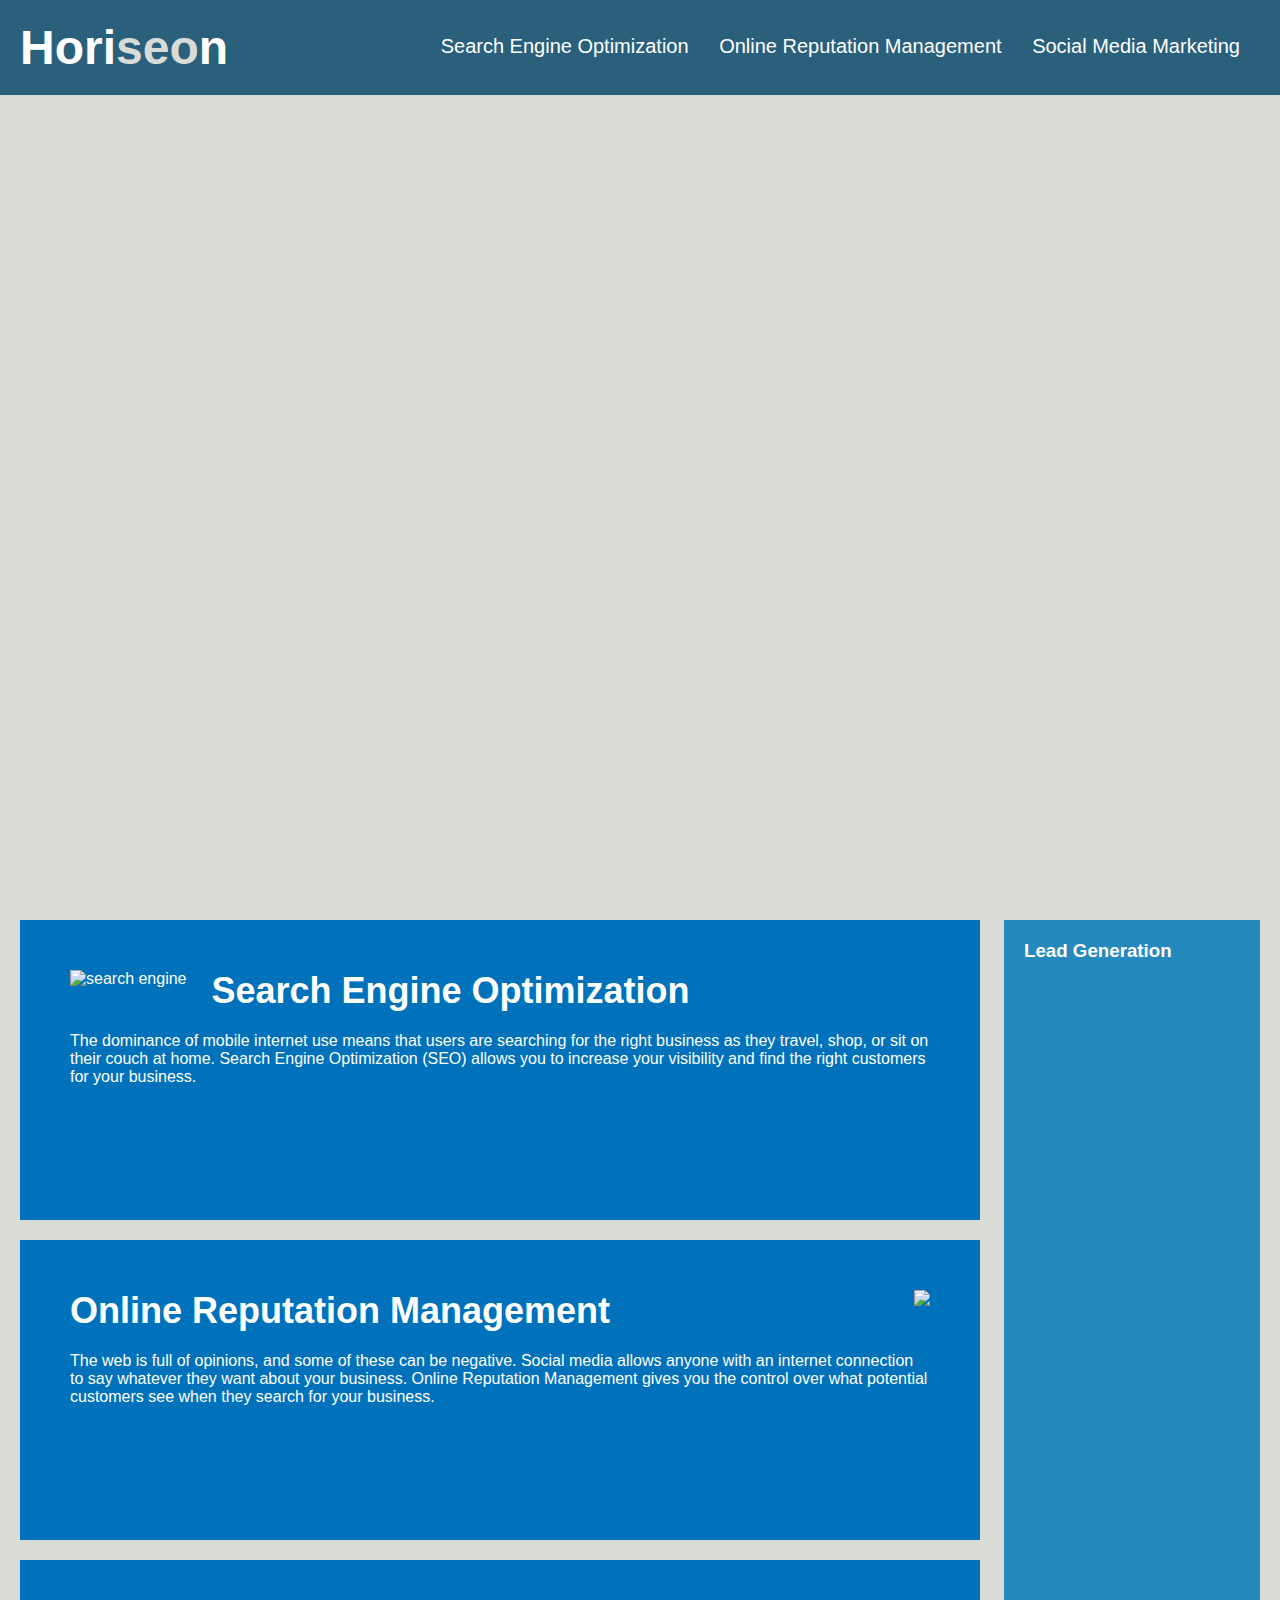
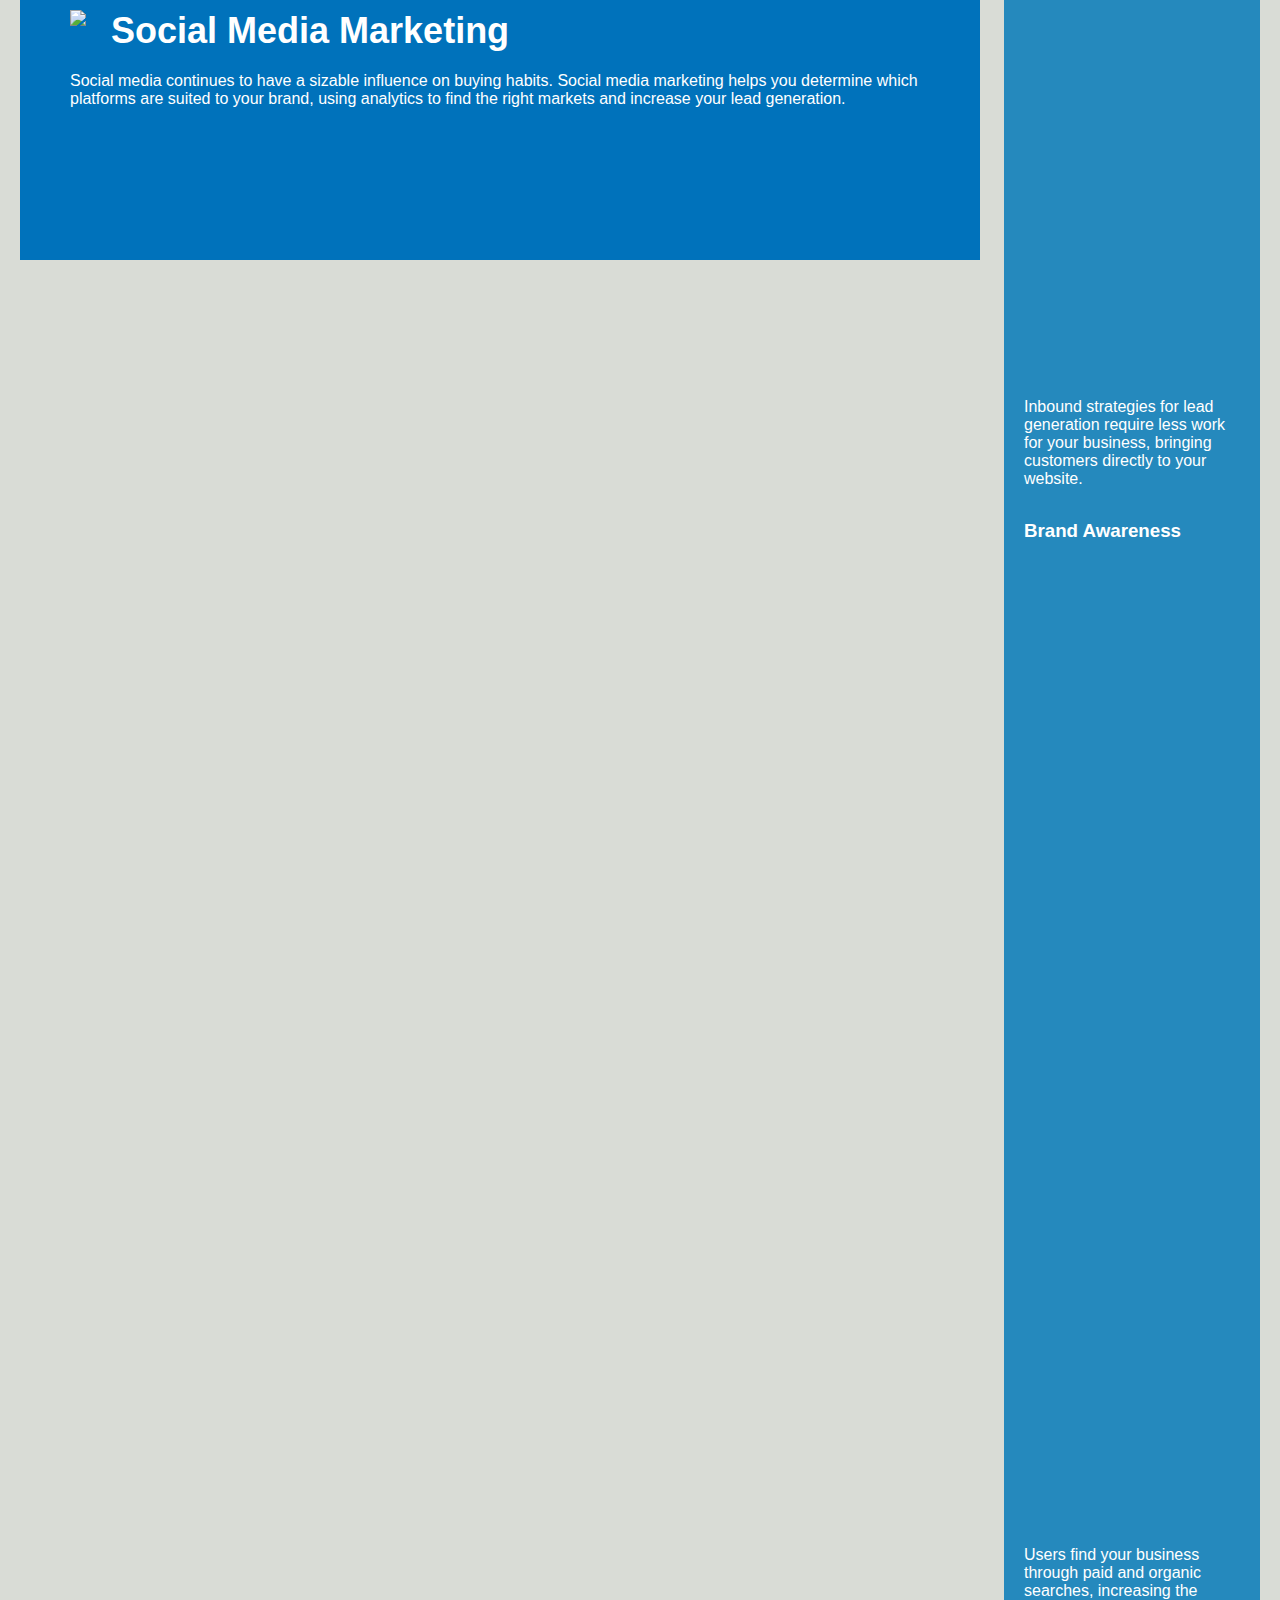
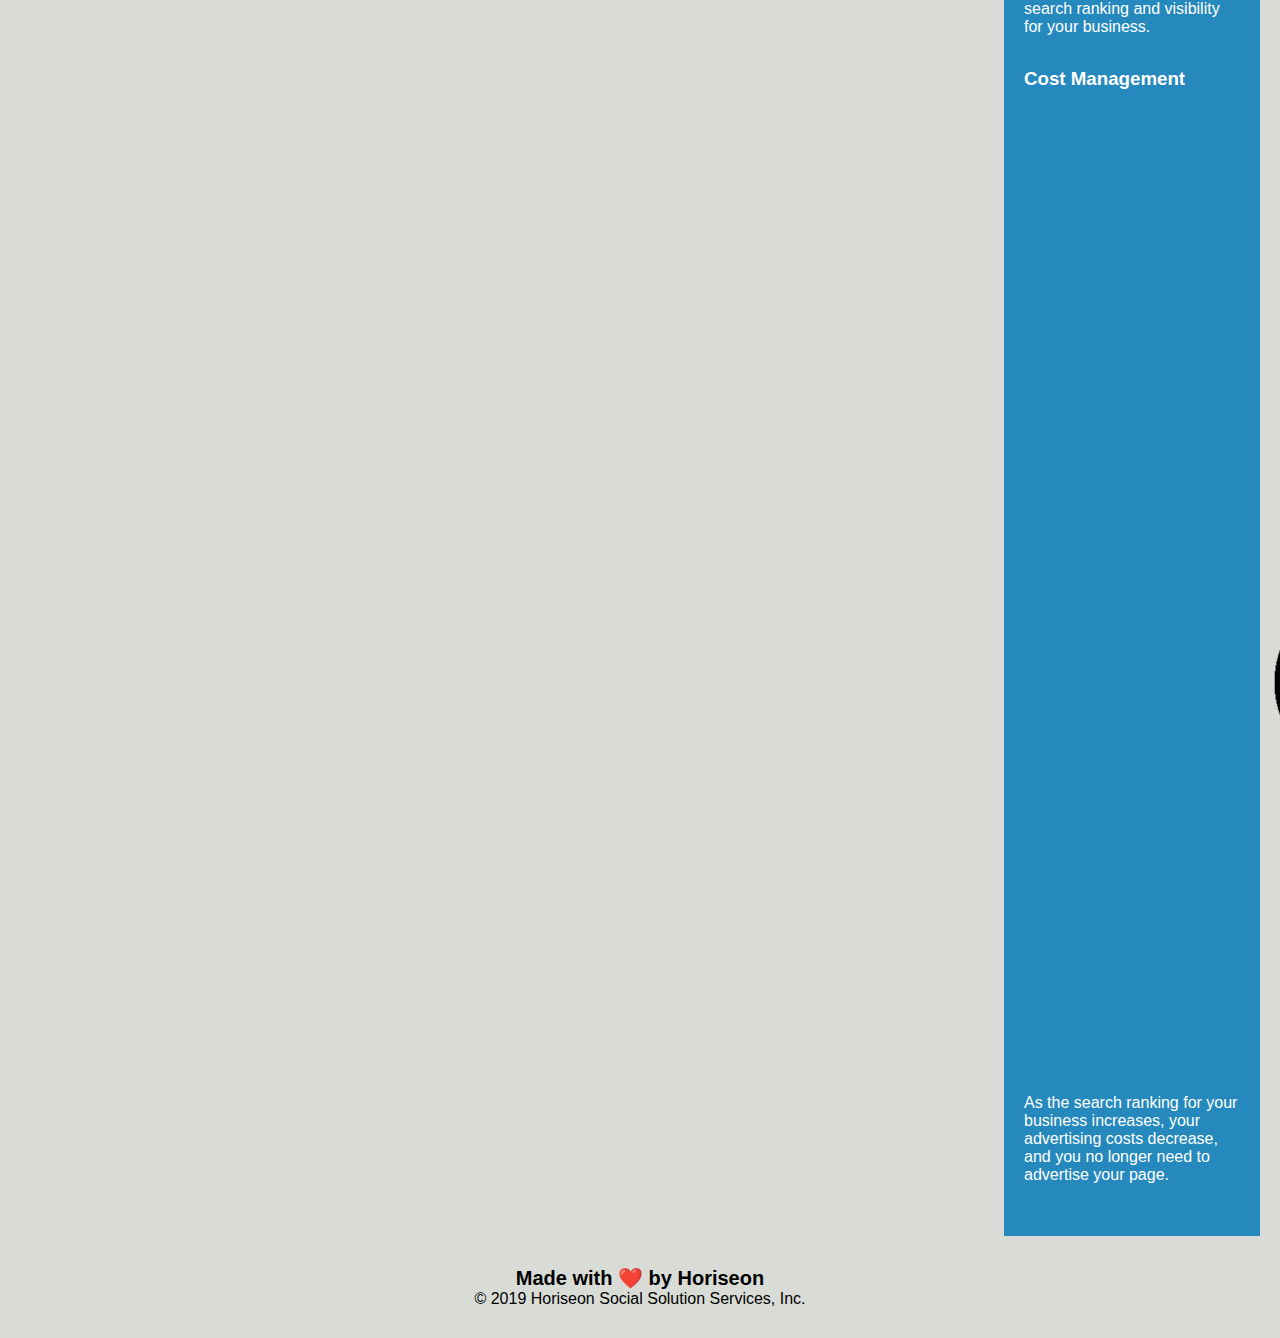
==== Develop/index.html @ 50aad02a "combinded brand classes into white class" ====
<!DOCTYPE html>
<html lang="en-us">

<head>
    <meta charset="UTF-8" />
    <link rel="stylesheet" href="./assets/css/style.css">
    <title>website</title>
</head>

<body>
    <header>
        <h1>Hori<span class="seo">seo</span>n</h1>
        <div>
            <ul>
                <li>
                    <a href="#search-engine-optimization">Search Engine Optimization</a>
                </li>
                <li>
                    <a href="#online-reputation-management">Online Reputation Management</a>
                </li>
                <li>
                    <a href="#social-media-marketing">Social Media Marketing</a>
                </li>
            </ul>
        </div>
    </header>
    <div class="hero"></div>
    <div class="content">
        <div class="search-engine-optimization">
            <img src="./assets/images/search-engine-optimization.jpg" alt="search engine" class="float-left" />
            <h2>Search Engine Optimization</h2>
            <p>
                The dominance of mobile internet use means that users are searching for the right business as they travel, shop, or sit on their couch at home. Search Engine Optimization (SEO) allows you to increase your visibility and find the right customers for your business.
            </p>
        </div>
        <div id="online-reputation-management" class="online-reputation-management">
            <img src="./assets/images/online-reputation-management.jpg" class="float-right" />
            <h2>Online Reputation Management</h2>
            <p>
                The web is full of opinions, and some of these can be negative. Social media allows anyone with an internet connection to say whatever they want about your business. Online Reputation Management gives you the control over what potential customers see when they search for your business.
            </p>
        </div>
        <div id="social-media-marketing" class="social-media-marketing">
            <img src="./assets/images/social-media-marketing.jpg" class="float-left" />
            <h2>Social Media Marketing</h2>
            <p>
                Social media continues to have a sizable influence on buying habits. Social media marketing helps you determine which platforms are suited to your brand, using analytics to find the right markets and increase your lead generation.
            </p>
        </div>
    </div>
    <div class="benefits">
        <div class="white">
            <h3 class="white">Lead Generation</h3>
            <img src="./assets/images/lead-generation.png" />
            <p>
                Inbound strategies for lead generation require less work for your business, bringing customers directly to your website.
            </p>
        </div>
        <div class="white">
            <h3>Brand Awareness</h3>
            <img src="./assets/images/brand-awareness.png" />
            <p>
                Users find your business through paid and organic searches, increasing the search ranking and visibility for your business.
            </p>
        </div>
        <div class="white">
            <h3>Cost Management</h3>
            <img src="./assets/images/cost-management.png"></img>
            <p>
                As the search ranking for your business increases, your advertising costs decrease, and you no longer need to advertise your page.
            </p>
        </div>
    </div>
    <div class="footer">
        <h2>Made with ❤️️ by Horiseon</h2>
        <p>
            &copy; 2019 Horiseon Social Solution Services, Inc.
        </p>
    </div>
</body>

</html>
---- Develop/assets/css/style.css ----
* {
    box-sizing: border-box;
    padding: 0;
    margin: 0;
}

body {
    background-color: #d9dcd6;
}

header {
    padding: 20px;
    font-family: 'Trebuchet MS', 'Lucida Sans Unicode', 'Lucida Grande', 'Lucida Sans', Arial, sans-serif;
    background-color: #2a607c;
    color: #ffffff;
}

header h1 {
    display: inline-block;
    font-size: 48px;
}

header h1 .seo {
    color: #d9dcd6;
}

header div {
    padding-top: 15px;
    margin-right: 20px;
    float: right;
    font-family: 'Gill Sans', 'Gill Sans MT', Calibri, 'Trebuchet MS', sans-serif;
    font-size: 20px;
}

header div ul {
    list-style-type: none;
}

header div ul li {
    display: inline-block;
    margin-left: 25px;
}

a {
    color: #ffffff;
    text-decoration: none;
}

p {
    font-size: 16px;
}

.hero {
    height: 800px;
    width: 100%;
    margin-bottom: 25px;
    background-image: url("../images/digital-marketing-meeting.jpg");
    background-size: cover;
    background-position: center;
}

.float-left {
    float: left;
    margin-right: 25px;
}

.float-right {
    float: right;
    margin-left: 25px;
}

.content {
    width: 75%;
    display: inline-block;
    margin-left: 20px;
}

.benefits {
    margin-right: 20px;
    padding: 20px;
    clear: both;
    float: right;
    width: 20%;
    height: 100%;
    font-family: 'Gill Sans', 'Gill Sans MT', Calibri, 'Trebuchet MS', sans-serif;
    background-color: #2589bd;
}

.white {
    margin-bottom: 32px;
    color: #ffffff;
}


.benefit-lead h3 {
    margin-bottom: 10px;
    text-align: center;
}

.benefit-brand h3 {
    margin-bottom: 10px;
    text-align: center;
}

.benefit-cost h3 {
    margin-bottom: 10px;
    text-align: center;
}

.benefit-lead img {
    display: block;
    margin: 10px auto;
    max-width: 150px;
}

.benefit-brand img {
    display: block;
    margin: 10px auto;
    max-width: 150px;
}

.benefit-cost img {
    display: block;
    margin: 10px auto;
    max-width: 150px;
}

.search-engine-optimization {
    margin-bottom: 20px;
    padding: 50px;
    height: 300px;
    font-family: 'Gill Sans', 'Gill Sans MT', Calibri, 'Trebuchet MS', sans-serif;
    background-color: #0072bb;
    color: #ffffff;
}

.online-reputation-management {
    margin-bottom: 20px;
    padding: 50px;
    height: 300px;
    font-family: 'Gill Sans', 'Gill Sans MT', Calibri, 'Trebuchet MS', sans-serif;
    background-color: #0072bb;
    color: #ffffff;
}

.social-media-marketing {
    margin-bottom: 20px;
    padding: 50px;
    height: 300px;
    font-family: 'Gill Sans', 'Gill Sans MT', Calibri, 'Trebuchet MS', sans-serif;
    background-color: #0072bb;
    color: #ffffff;
}

.search-engine-optimization img {
    max-height: 200px;
}

.online-reputation-management img {
    max-height: 200px;
}

.social-media-marketing img {
    max-height: 200px;
}

.search-engine-optimization h2 {
    margin-bottom: 20px;
    font-size: 36px;
}

.online-reputation-management h2 {
    margin-bottom: 20px;
    font-size: 36px;
}

.social-media-marketing h2 {
    margin-bottom: 20px;
    font-size: 36px;
}

.footer {
    padding: 30px;
    clear: both;
    font-family: 'Trebuchet MS', 'Lucida Sans Unicode', 'Lucida Grande', 'Lucida Sans', Arial, sans-serif;
    text-align: center;
}

.footer h2 {
    font-size: 20px;
}
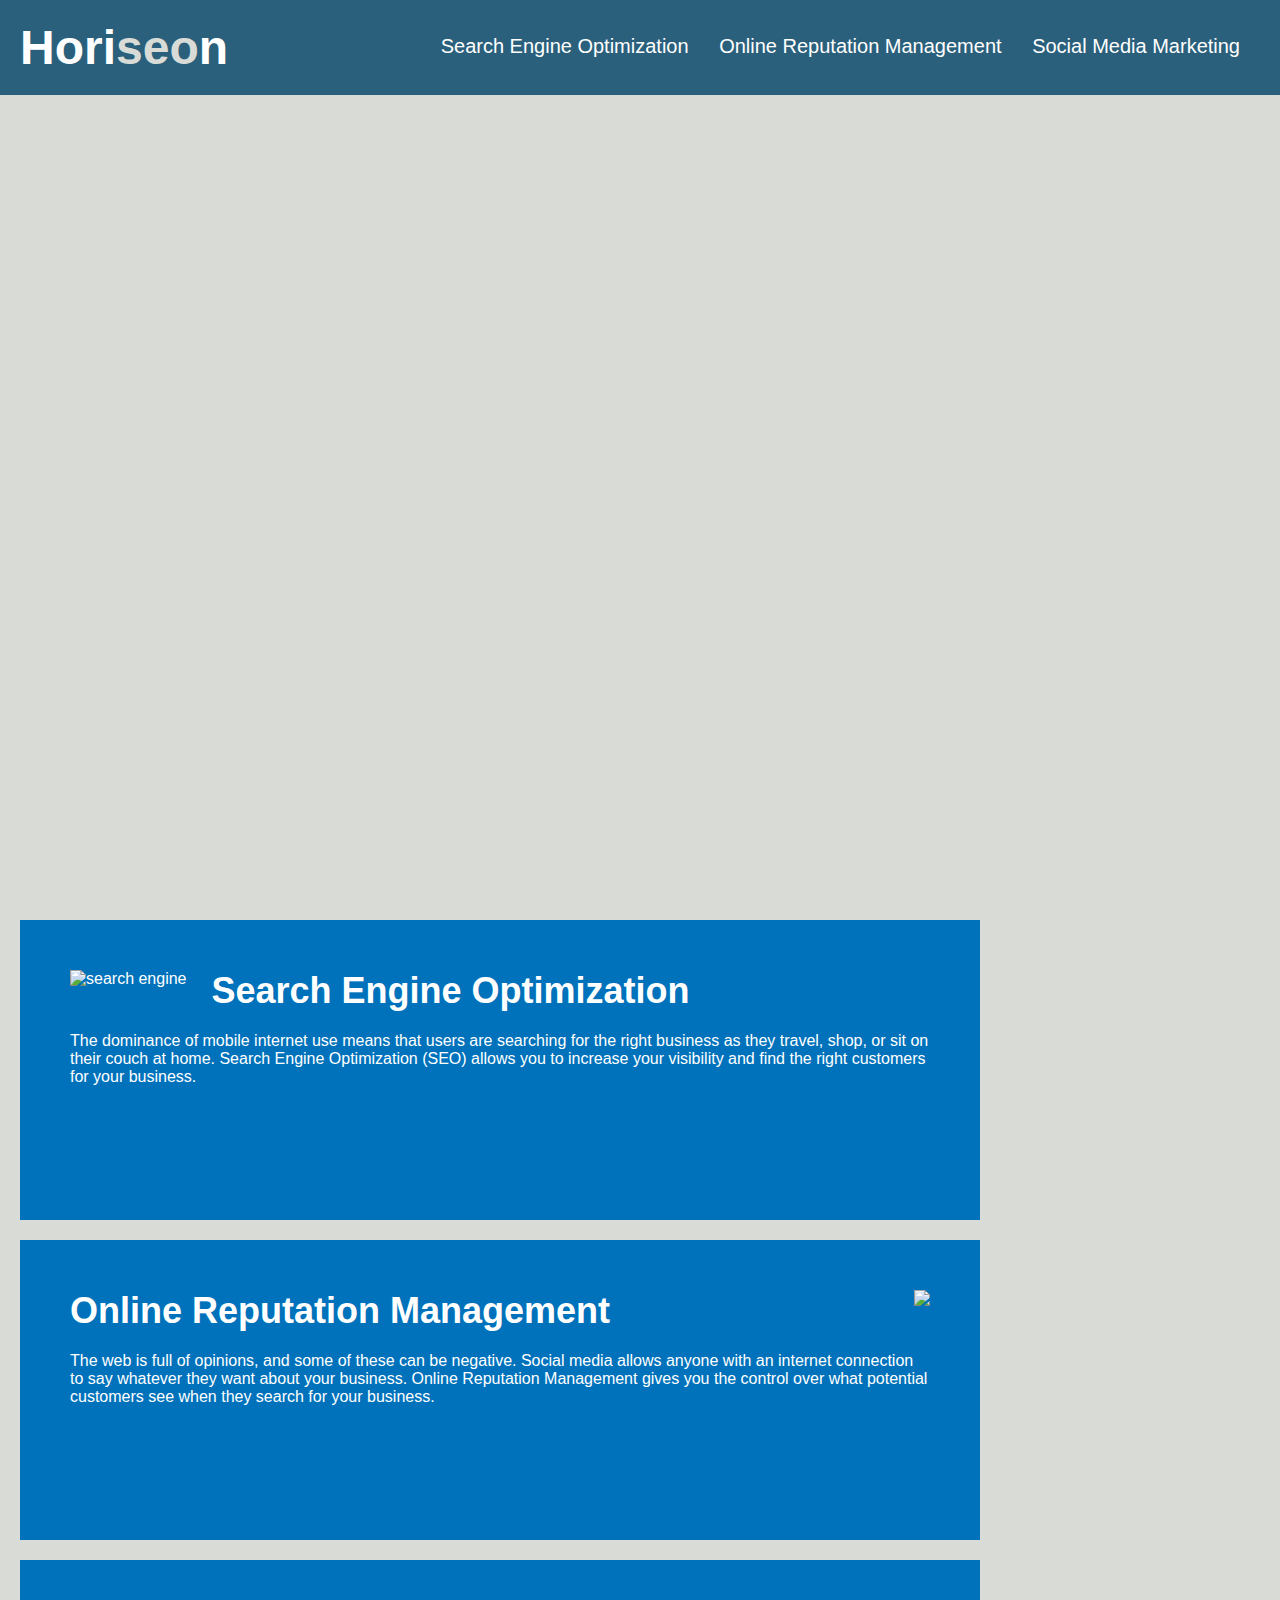
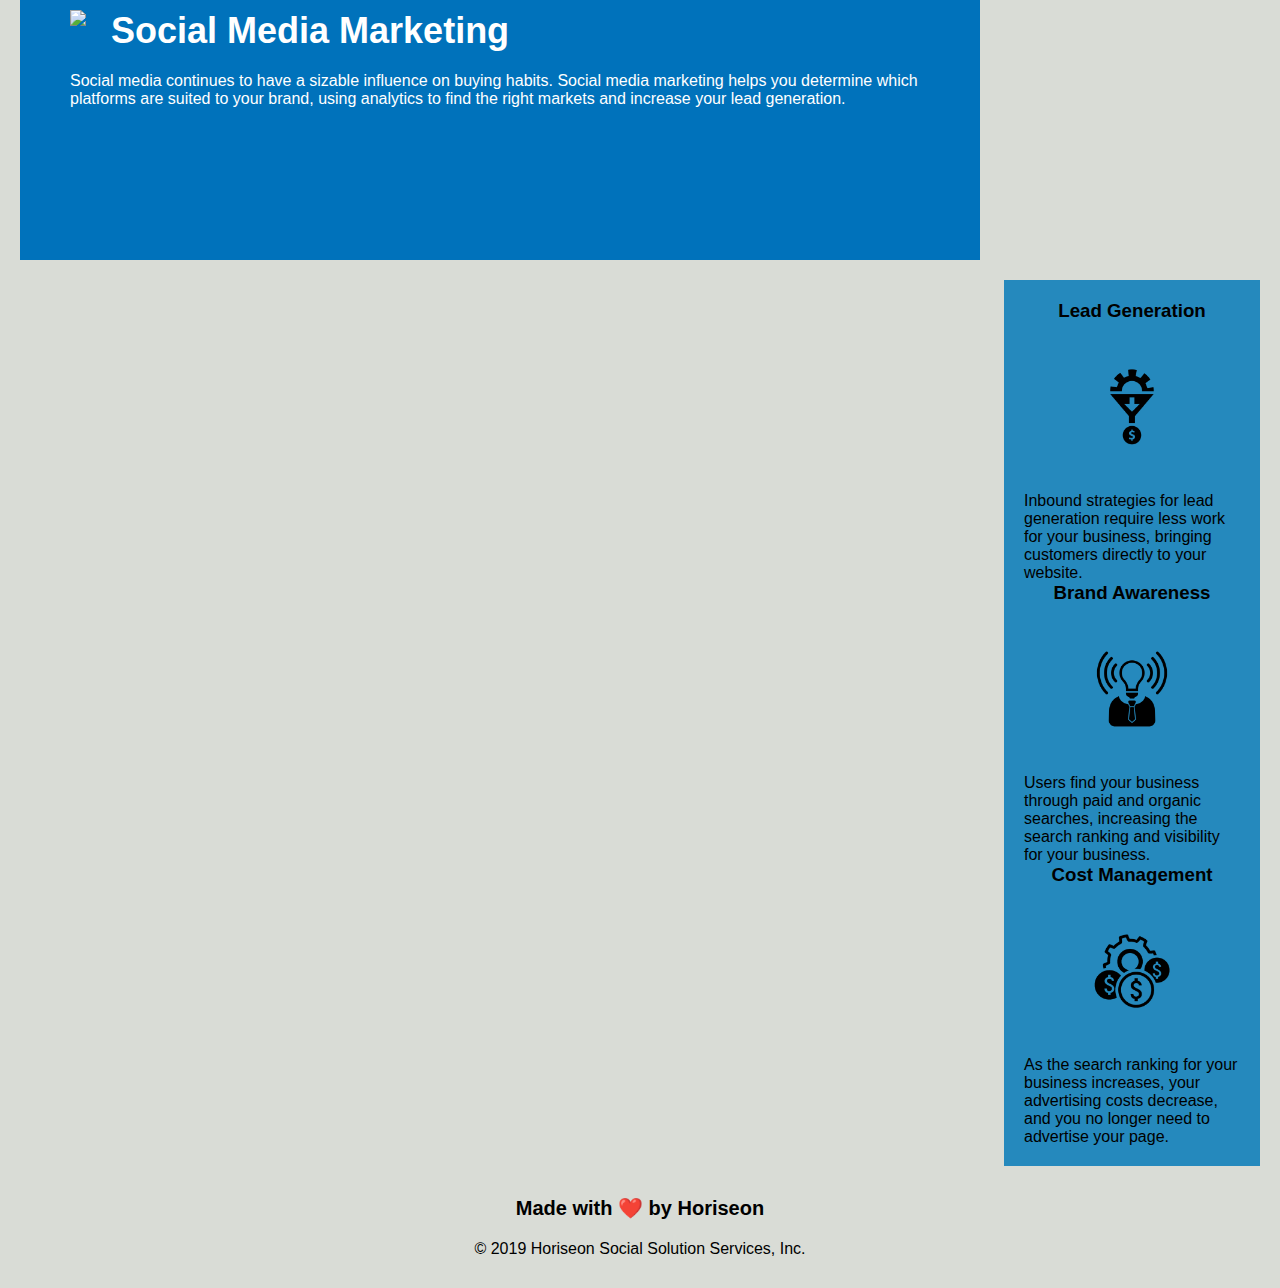
==== commit 90f7553b: "fixed side elements added some but not all symantic tags" ====
--- a/Develop/index.html
+++ b/Develop/index.html
@@ -24,7 +24,7 @@
             </ul>
         </div>
     </header>
-    <div class="hero"></div>
+    <main><div class="hero"></div>
     <div class="content">
         <div class="search-engine-optimization">
             <img src="./assets/images/search-engine-optimization.jpg" alt="search engine" class="float-left" />
@@ -40,17 +40,17 @@
                 The web is full of opinions, and some of these can be negative. Social media allows anyone with an internet connection to say whatever they want about your business. Online Reputation Management gives you the control over what potential customers see when they search for your business.
             </p>
         </div>
-        <div id="social-media-marketing" class="social-media-marketing">
+        <div class="social-media-marketing">
             <img src="./assets/images/social-media-marketing.jpg" class="float-left" />
             <h2>Social Media Marketing</h2>
-            <p>
+                <p>
                 Social media continues to have a sizable influence on buying habits. Social media marketing helps you determine which platforms are suited to your brand, using analytics to find the right markets and increase your lead generation.
-            </p>
+                </p>
         </div>
-    </div>
-    <div class="benefits">
+    </div></main>
+   <aside><div class="benefits">
         <div class="white">
-            <h3 class="white">Lead Generation</h3>
+            <h3>Lead Generation</h3>
             <img src="./assets/images/lead-generation.png" />
             <p>
                 Inbound strategies for lead generation require less work for your business, bringing customers directly to your website.
@@ -70,7 +70,7 @@
                 As the search ranking for your business increases, your advertising costs decrease, and you no longer need to advertise your page.
             </p>
         </div>
-    </div>
+    </div></aside>
     <div class="footer">
         <h2>Made with ❤️️ by Horiseon</h2>
         <p>
--- a/Develop/assets/css/style.css
+++ b/Develop/assets/css/style.css
@@ -86,23 +86,16 @@
     background-color: #2589bd;
 }
 
-.white {
+.benefit-brand,
+.benefit-cost,
+.benefit-lead
+{
     margin-bottom: 32px;
     color: #ffffff;
 }
 
 
-.benefit-lead h3 {
-    margin-bottom: 10px;
-    text-align: center;
-}
-
-.benefit-brand h3 {
-    margin-bottom: 10px;
-    text-align: center;
-}
-
-.benefit-cost h3 {
+h3 {
     margin-bottom: 10px;
     text-align: center;
 }
@@ -151,33 +144,22 @@
     background-color: #0072bb;
     color: #ffffff;
 }
-
-.search-engine-optimization img {
-    max-height: 200px;
+.white img {
+    display: block;
+    margin: 10px auto;
+    max-width: 150px;
 }
-
-.online-reputation-management img {
-    max-height: 200px;
-}
-
+.search-engine-optimization img, 
+.online-reputation-management img, 
 .social-media-marketing img {
     max-height: 200px;
 }
 
-.search-engine-optimization h2 {
+h2 {
     margin-bottom: 20px;
     font-size: 36px;
 }
 
-.online-reputation-management h2 {
-    margin-bottom: 20px;
-    font-size: 36px;
-}
-
-.social-media-marketing h2 {
-    margin-bottom: 20px;
-    font-size: 36px;
-}
 
 .footer {
     padding: 30px;
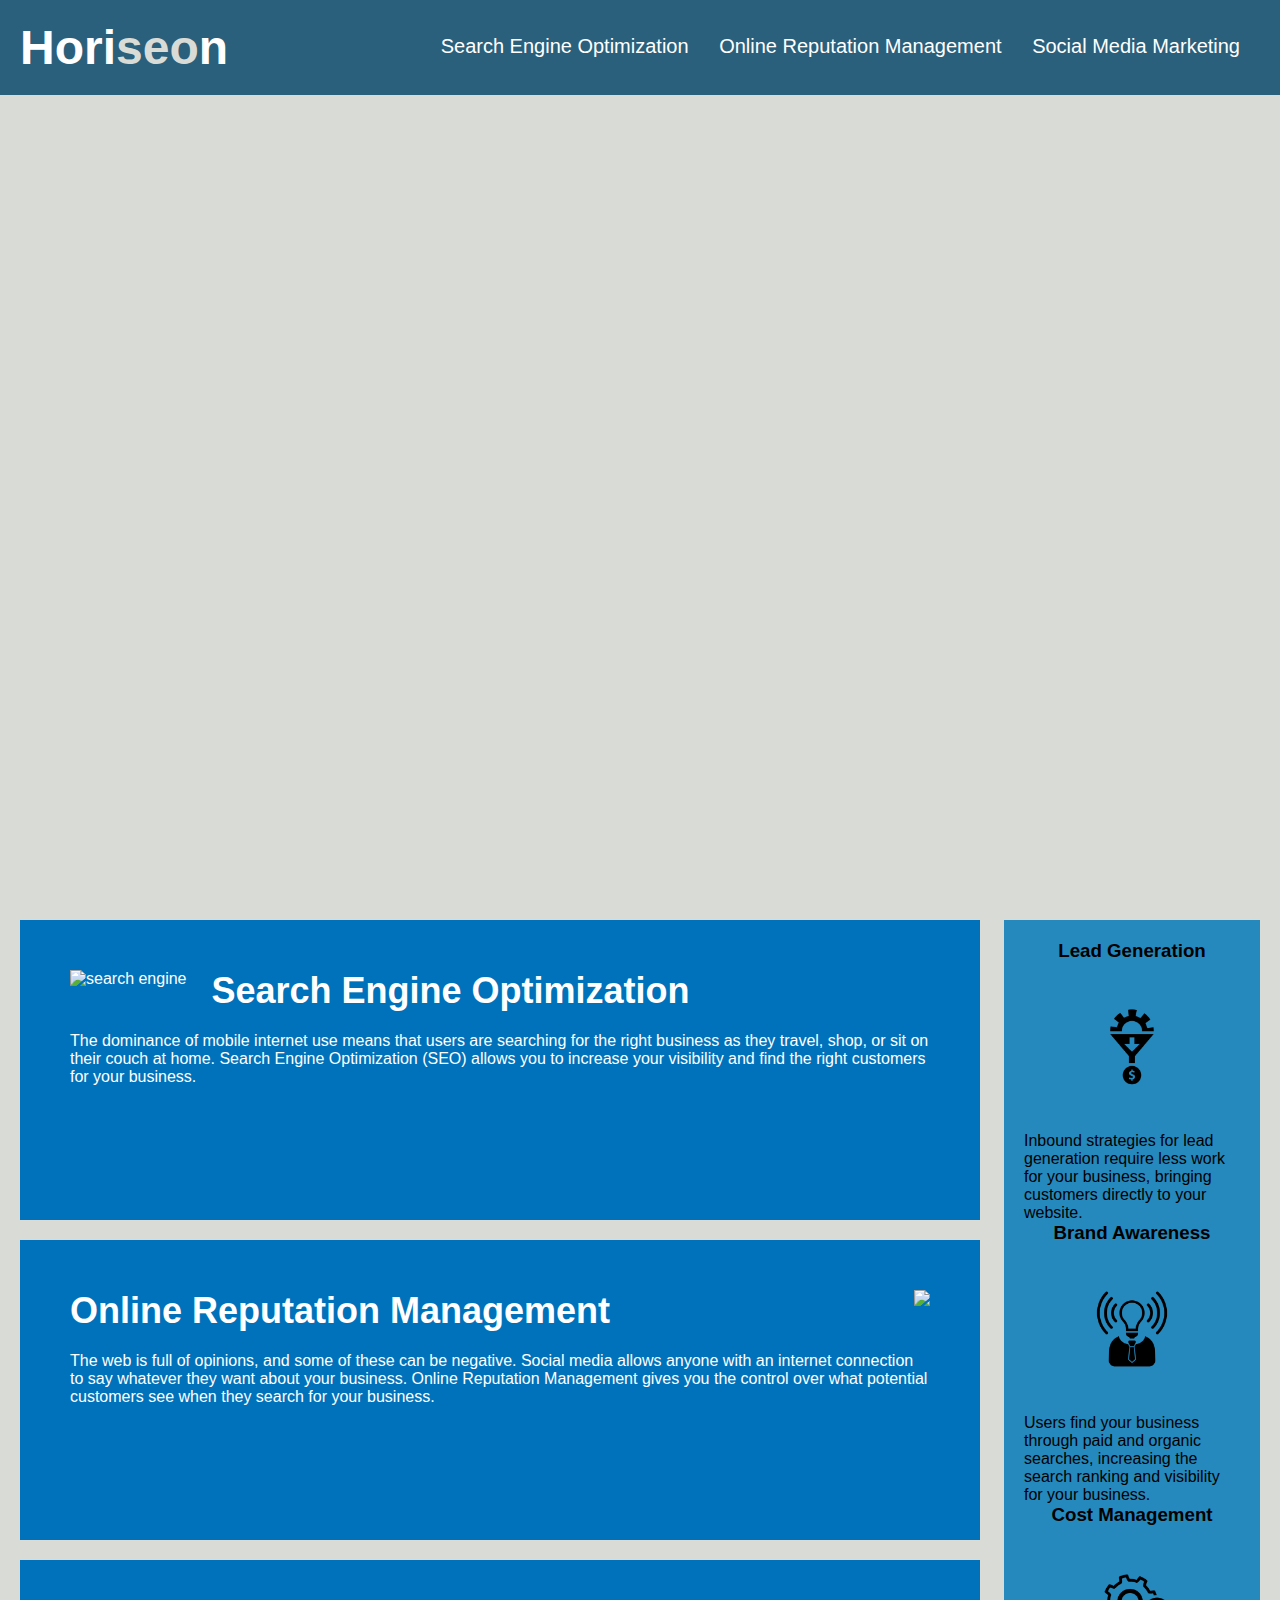
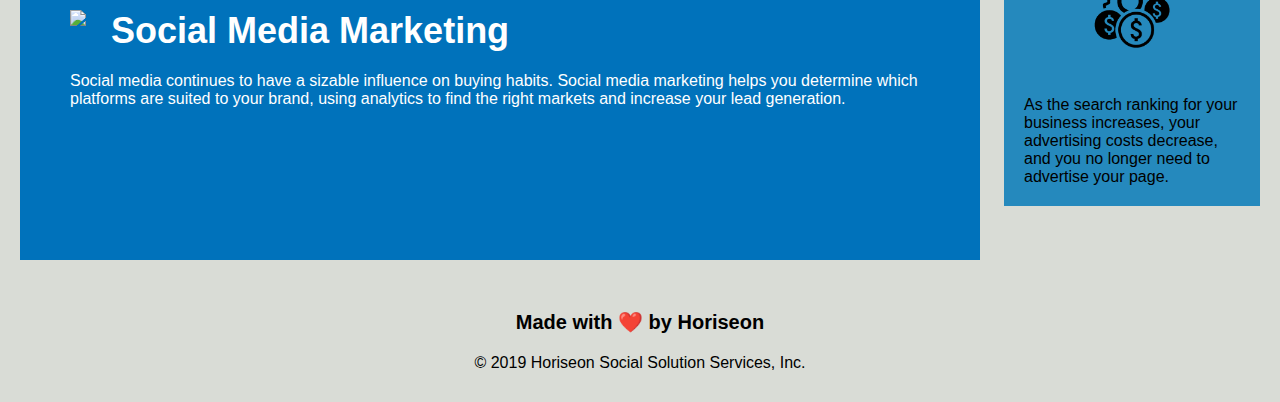
==== commit c63d6630: "cleaned up css by combing some classes and added comments" ====
--- a/Develop/index.html
+++ b/Develop/index.html
@@ -8,6 +8,7 @@
 </head>
 
 <body>
+
     <header>
         <h1>Hori<span class="seo">seo</span>n</h1>
         <div>
@@ -24,7 +25,7 @@
             </ul>
         </div>
     </header>
-    <main><div class="hero"></div>
+   <div class="hero"></div>
     <div class="content">
         <div class="search-engine-optimization">
             <img src="./assets/images/search-engine-optimization.jpg" alt="search engine" class="float-left" />
@@ -47,8 +48,9 @@
                 Social media continues to have a sizable influence on buying habits. Social media marketing helps you determine which platforms are suited to your brand, using analytics to find the right markets and increase your lead generation.
                 </p>
         </div>
-    </div></main>
-   <aside><div class="benefits">
+    </div>
+    <!--Side elements-->
+   <div class="benefits">
         <div class="white">
             <h3>Lead Generation</h3>
             <img src="./assets/images/lead-generation.png" />
@@ -70,7 +72,8 @@
                 As the search ranking for your business increases, your advertising costs decrease, and you no longer need to advertise your page.
             </p>
         </div>
-    </div></aside>
+    </div>
+    <!--footer-->
     <div class="footer">
         <h2>Made with ❤️️ by Horiseon</h2>
         <p>
--- a/Develop/assets/css/style.css
+++ b/Develop/assets/css/style.css
@@ -85,7 +85,7 @@
     font-family: 'Gill Sans', 'Gill Sans MT', Calibri, 'Trebuchet MS', sans-serif;
     background-color: #2589bd;
 }
-
+/* side*/
 .benefit-brand,
 .benefit-cost,
 .benefit-lead
@@ -99,43 +99,17 @@
     margin-bottom: 10px;
     text-align: center;
 }
-
-.benefit-lead img {
-    display: block;
-    margin: 10px auto;
-    max-width: 150px;
-}
-
-.benefit-brand img {
-    display: block;
-    margin: 10px auto;
-    max-width: 150px;
-}
-
+/* imgs for side elements */
+.benefit-lead img,
+.benefit-brand img, 
 .benefit-cost img {
     display: block;
     margin: 10px auto;
     max-width: 150px;
 }
-
-.search-engine-optimization {
-    margin-bottom: 20px;
-    padding: 50px;
-    height: 300px;
-    font-family: 'Gill Sans', 'Gill Sans MT', Calibri, 'Trebuchet MS', sans-serif;
-    background-color: #0072bb;
-    color: #ffffff;
-}
-
-.online-reputation-management {
-    margin-bottom: 20px;
-    padding: 50px;
-    height: 300px;
-    font-family: 'Gill Sans', 'Gill Sans MT', Calibri, 'Trebuchet MS', sans-serif;
-    background-color: #0072bb;
-    color: #ffffff;
-}
-
+/* main classes*/
+.search-engine-optimization,
+.online-reputation-management, 
 .social-media-marketing {
     margin-bottom: 20px;
     padding: 50px;
@@ -149,6 +123,7 @@
     margin: 10px auto;
     max-width: 150px;
 }
+/* main imgs */
 .search-engine-optimization img, 
 .online-reputation-management img, 
 .social-media-marketing img {
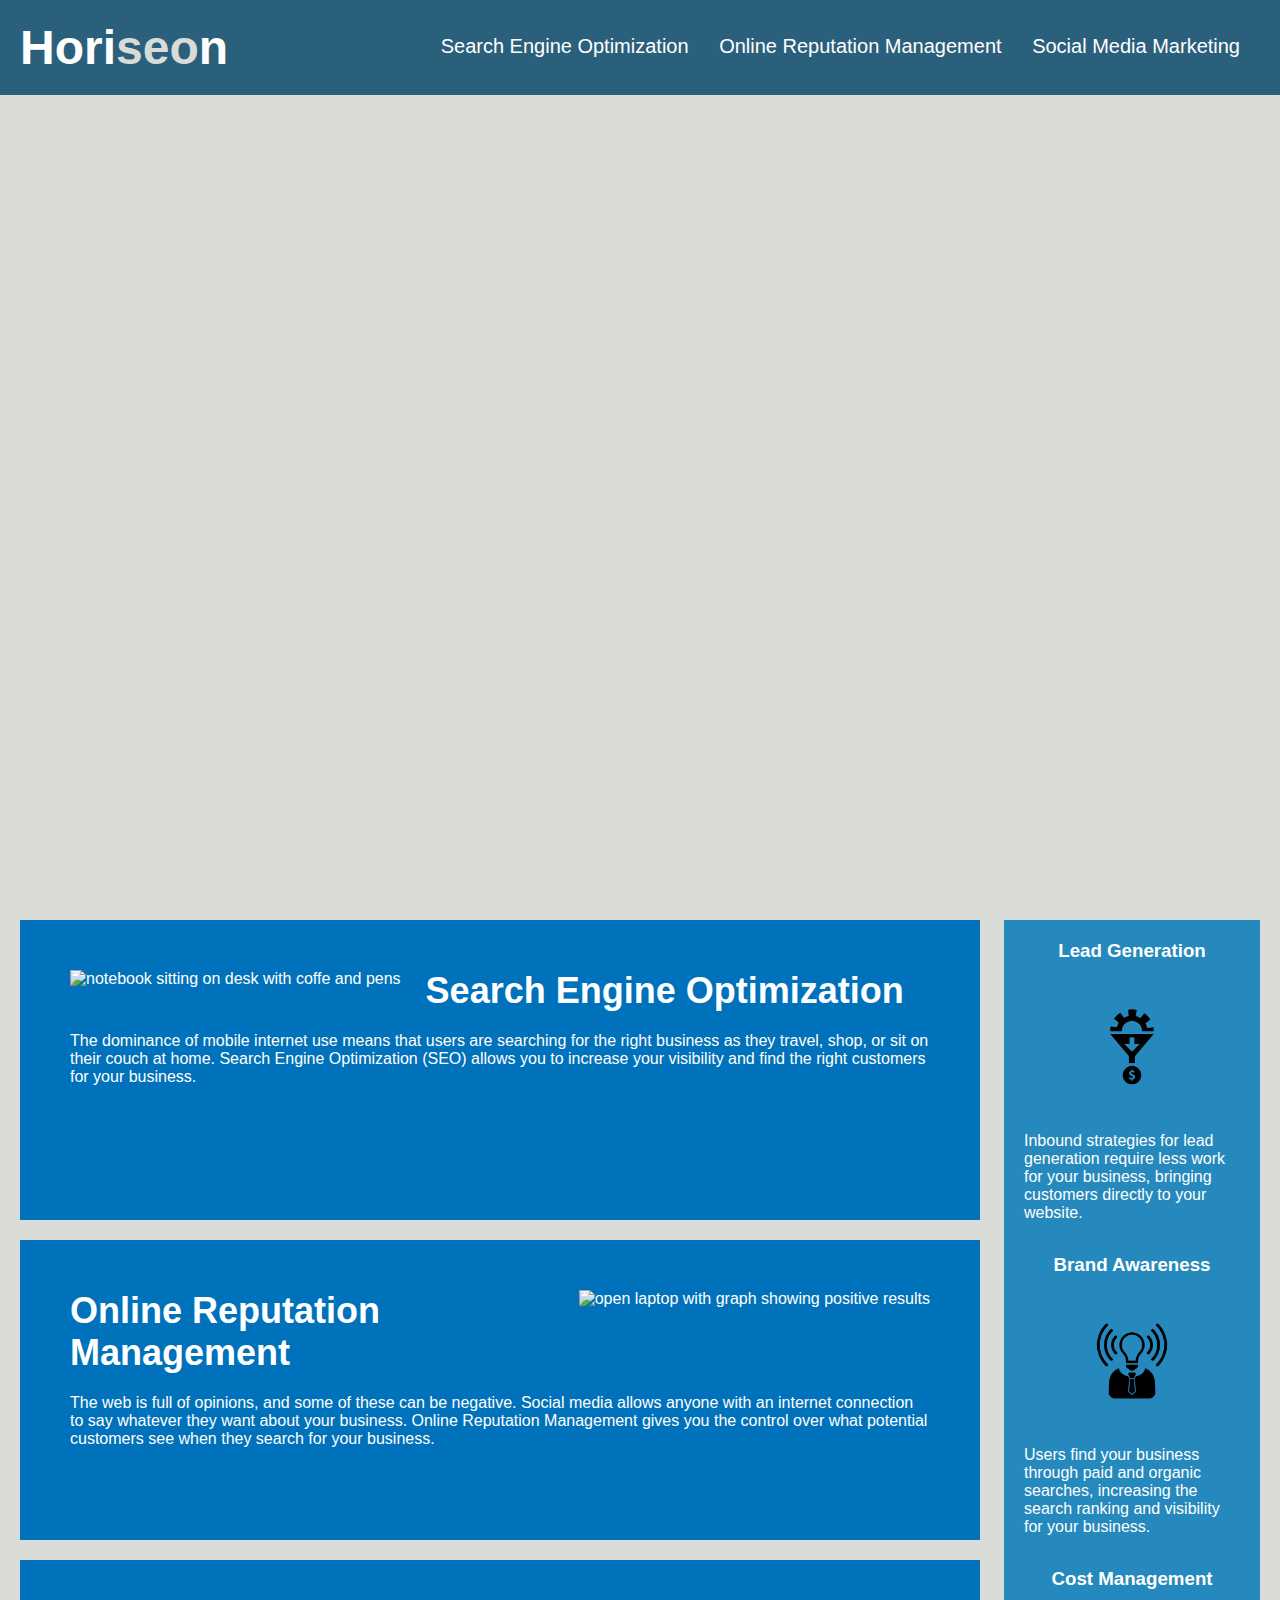
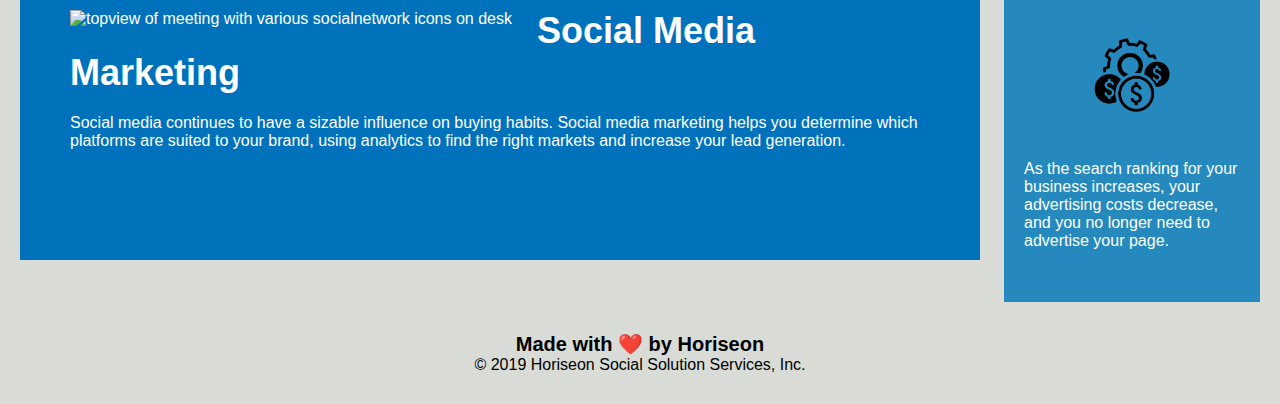
==== commit d96d53d8: "added alt attributes and fixed semantics" ====
--- a/Develop/index.html
+++ b/Develop/index.html
@@ -11,7 +11,8 @@
 
     <header>
         <h1>Hori<span class="seo">seo</span>n</h1>
-        <div>
+           <div>
+               <nav>
             <ul>
                 <li>
                     <a href="#search-engine-optimization">Search Engine Optimization</a>
@@ -23,56 +24,62 @@
                     <a href="#social-media-marketing">Social Media Marketing</a>
                 </li>
             </ul>
-        </div>
+        </nav>
+    </div>
     </header>
    <div class="hero"></div>
-    <div class="content">
-        <div class="search-engine-optimization">
-            <img src="./assets/images/search-engine-optimization.jpg" alt="search engine" class="float-left" />
+   
+   <div class="content">
+        <main><div id="search-engine-optimization" class="search-engine-optimization">
+            <img src="./assets/images/search-engine-optimization.jpg" alt="notebook sitting on desk with coffe and pens" class="float-left" />
             <h2>Search Engine Optimization</h2>
             <p>
                 The dominance of mobile internet use means that users are searching for the right business as they travel, shop, or sit on their couch at home. Search Engine Optimization (SEO) allows you to increase your visibility and find the right customers for your business.
             </p>
         </div>
         <div id="online-reputation-management" class="online-reputation-management">
-            <img src="./assets/images/online-reputation-management.jpg" class="float-right" />
+            <img src="./assets/images/online-reputation-management.jpg" alt="open laptop with graph showing positive results" class="float-right" />
             <h2>Online Reputation Management</h2>
             <p>
                 The web is full of opinions, and some of these can be negative. Social media allows anyone with an internet connection to say whatever they want about your business. Online Reputation Management gives you the control over what potential customers see when they search for your business.
             </p>
         </div>
-        <div class="social-media-marketing">
-            <img src="./assets/images/social-media-marketing.jpg" class="float-left" />
+       <div id="social-media-marketing" class="social-media-marketing">
+            <img src="./assets/images/social-media-marketing.jpg" alt="topview of meeting with various socialnetwork icons on desk" class="float-left" />
             <h2>Social Media Marketing</h2>
                 <p>
                 Social media continues to have a sizable influence on buying habits. Social media marketing helps you determine which platforms are suited to your brand, using analytics to find the right markets and increase your lead generation.
                 </p>
         </div>
+        </main>
     </div>
     <!--Side elements-->
    <div class="benefits">
+       <aside>
         <div class="white">
             <h3>Lead Generation</h3>
-            <img src="./assets/images/lead-generation.png" />
+            <img src="./assets/images/lead-generation.png" alr="gear ontop of funnel with dollar sign coming out of funnel" />
             <p>
                 Inbound strategies for lead generation require less work for your business, bringing customers directly to your website.
             </p>
         </div>
         <div class="white">
             <h3>Brand Awareness</h3>
-            <img src="./assets/images/brand-awareness.png" />
+            <img src="./assets/images/brand-awareness.png" alt="man with light bulb for head and neck" />
             <p>
                 Users find your business through paid and organic searches, increasing the search ranking and visibility for your business.
             </p>
         </div>
         <div class="white">
             <h3>Cost Management</h3>
-            <img src="./assets/images/cost-management.png"></img>
+            <img src="./assets/images/cost-management.png" alt="gear with 3 money signs"></img>
             <p>
                 As the search ranking for your business increases, your advertising costs decrease, and you no longer need to advertise your page.
             </p>
         </div>
+    </aside>
     </div>
+    
     <!--footer-->
     <div class="footer">
         <h2>Made with ❤️️ by Horiseon</h2>
--- a/Develop/assets/css/style.css
+++ b/Develop/assets/css/style.css
@@ -85,11 +85,8 @@
     font-family: 'Gill Sans', 'Gill Sans MT', Calibri, 'Trebuchet MS', sans-serif;
     background-color: #2589bd;
 }
-/* side*/
-.benefit-brand,
-.benefit-cost,
-.benefit-lead
-{
+/* side */ /* you could also create one class for them all and replace the classes in the html document */
+.white {
     margin-bottom: 32px;
     color: #ffffff;
 }
@@ -130,7 +127,17 @@
     max-height: 200px;
 }
 
-h2 {
+.search-engine-optimization h2 {
+    margin-bottom: 20px;
+    font-size: 36px;
+}
+
+.online-reputation-management h2 {
+    margin-bottom: 20px;
+    font-size: 36px;
+}
+
+.social-media-marketing h2 {
     margin-bottom: 20px;
     font-size: 36px;
 }
@@ -146,3 +153,6 @@
 .footer h2 {
     font-size: 20px;
 }
+.container {
+    width:100%
+}
